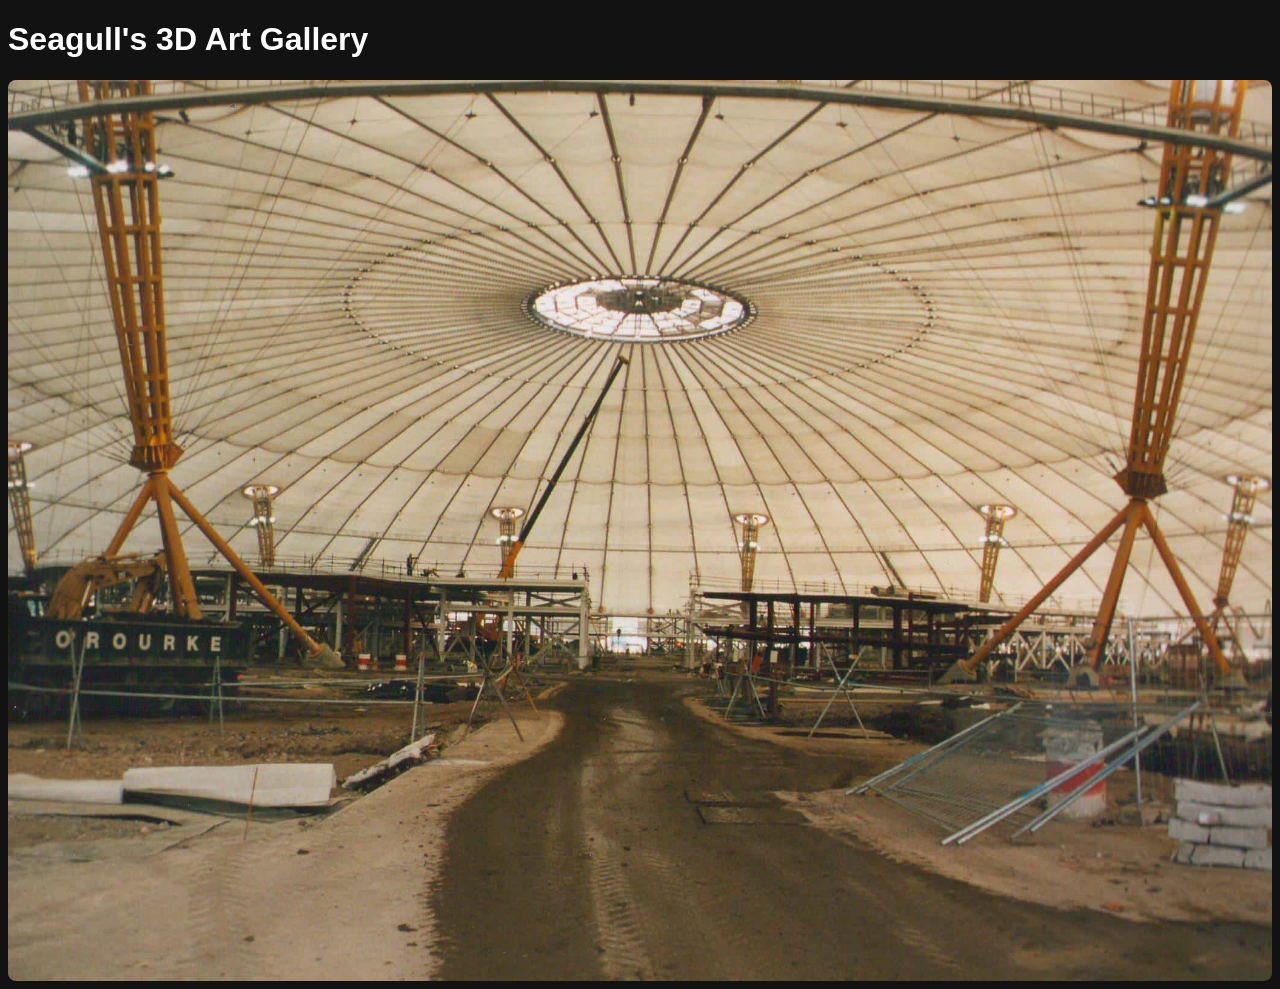
==== index.html @ 1f7e53a7 "Initial portfolio commit" ====
<!DOCTYPE html>
<html>
<head>
<title>Seagull's 3D Art Gallery</title>
<link rel="stylesheet" href="style.css">
</head>
<body>
<h1>Seagull's 3D Art Gallery</h1>
<div class="gallery">
    <img src="cablenetstructure.jpg" alt="Description of art">
</div>
</body>
</html>
---- style.css ----
body {
    background-color: #121212;
    color: #ffffff;
    font-family: sans-serif;
}

.gallery {
    display: grid;
    grid-template-columns: repeat(auto-fit, minmax(280px, 1fr));
    gap: 20px;
}

.gallery img {
    width: 100%;
    height: auto;
    display: block;
    border-radius: 8px;
}
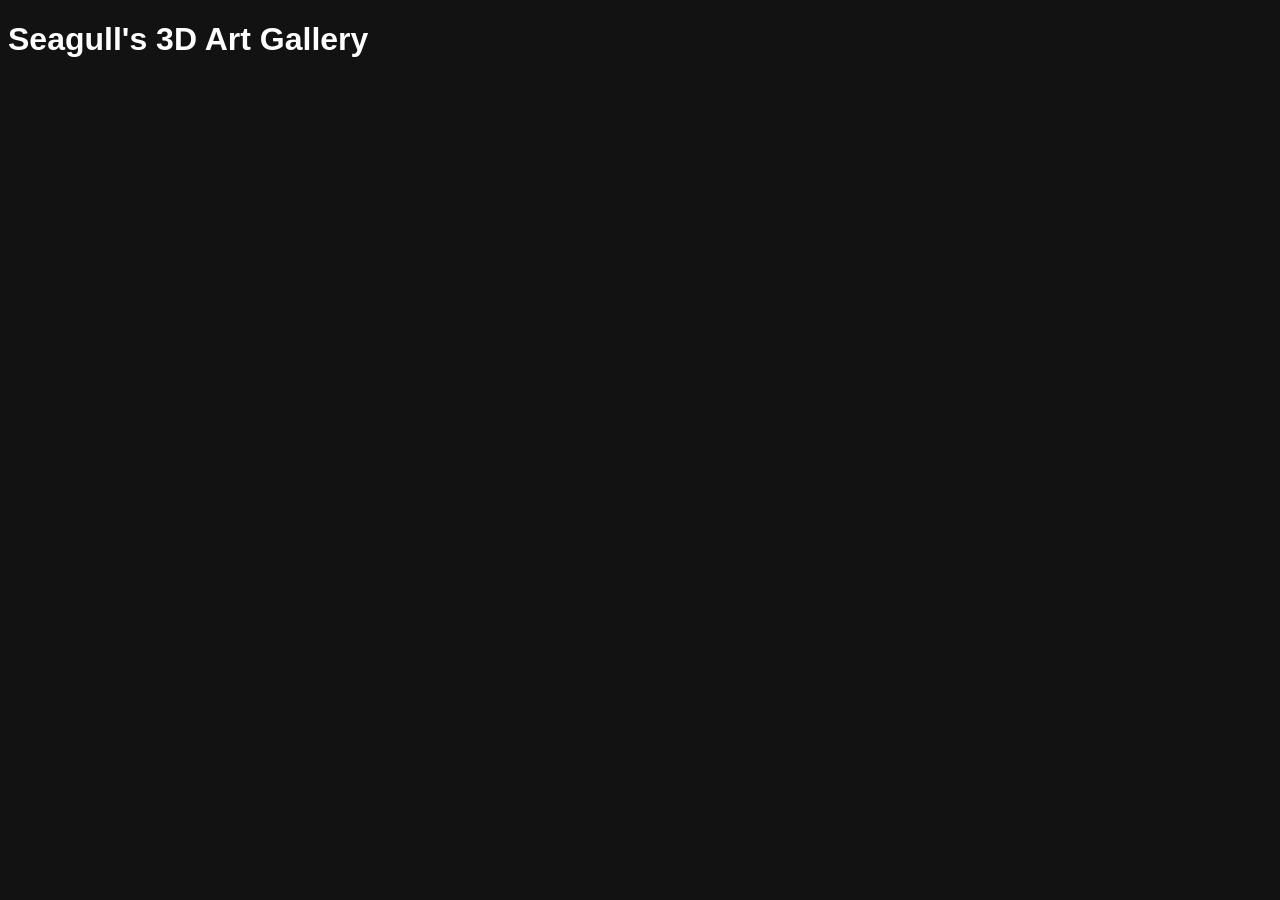
==== commit 94ec364b: "Added first video and updatd gallery" ====
--- a/index.html
+++ b/index.html
@@ -7,7 +7,7 @@
 <body>
 <h1>Seagull's 3D Art Gallery</h1>
 <div class="gallery">
-    <img src="cablenetstructure.jpg" alt="Description of art">
+    <video src="car_showcase_vid.mp4" autoplay loop muted playsinline></video>
 </div>
 </body>
 </html>
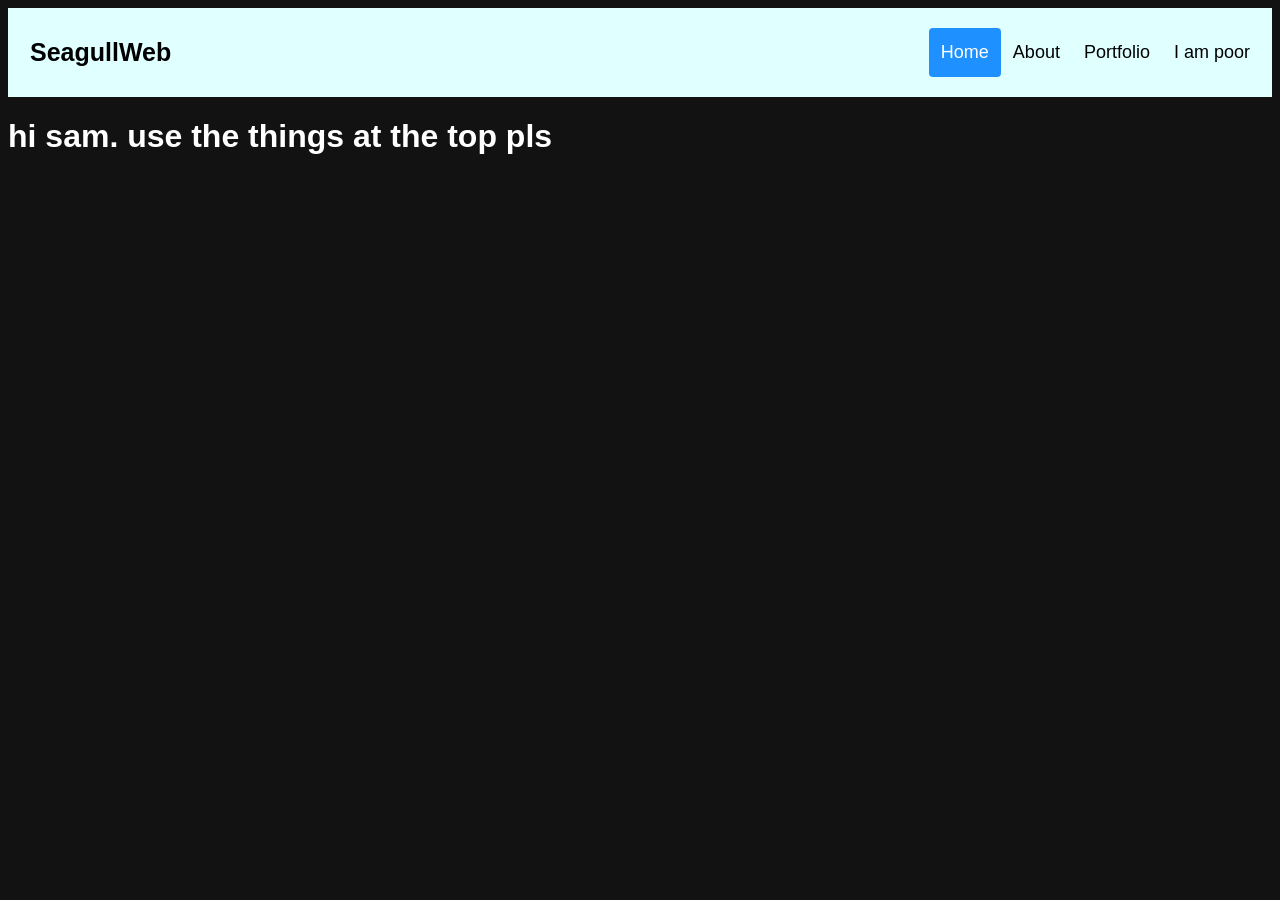
==== commit 25619643: "And tried again" ====
--- a/index.html
+++ b/index.html
@@ -1,13 +1,19 @@
 <!DOCTYPE html>
 <html>
 <head>
-<title>Seagull's 3D Art Gallery</title>
+<title>Seagull's 3D Art Gallery - Home</title>
 <link rel="stylesheet" href="style.css">
 </head>
 <body>
-<h1>Seagull's 3D Art Gallery</h1>
-<div class="gallery">
-    <video src="car_showcase_vid.mp4" autoplay loop muted playsinline></video>
+<div class="header">
+  <a href="index.html" class="logo">SeagullWeb</a>
+  <div class="header-right">
+    <a class="active" href="index.html">Home</a>
+    <a href="about.html">About</a>
+    <a href="portfolio.html">Portfolio</a>
+    <a href="contact.html">I am poor</a>
+  </div>
 </div>
+<h1> hi sam. use the things at the top pls </h1>
 </body>
 </html>
--- a/style.css
+++ b/style.css
@@ -10,9 +10,63 @@
     gap: 20px;
 }
 
-.gallery img {
+.gallery img, .gallery video {
     width: 100%;
     height: auto;
     display: block;
     border-radius: 8px;
+}
+
+/* Style the header with a grey background and some padding */
+.header {
+  overflow: hidden;
+  background-color: #e0ffff;
+  padding: 20px 10px;
+}
+
+/* Style the header links */
+.header a {
+  float: left;
+  color: black;
+  text-align: center;
+  padding: 12px;
+  text-decoration: none;
+  font-size: 18px;
+  line-height: 25px;
+  border-radius: 4px;
+}
+
+/* Style the logo link */
+.header a.logo {
+  font-size: 25px;
+  font-weight: bold;
+}
+
+/* Change the background color on mouse-over */
+.header a:hover {
+  background-color: #f0ffff;
+  color: black;
+}
+
+/* Style the active/current link*/
+.header a.active {
+  background-color: dodgerblue;
+  color: white;
+}
+
+/* Float the link section to the right */
+.header-right {
+  float: right;
+}
+
+/* Add media queries for responsiveness - when the screen is 500px wide or less, stack the links on top of each other */
+@media screen and (max-width: 500px) {
+  .header a {
+    float: none;
+    display: block;
+    text-align: left;
+  }
+  .header-right {
+    float: none;
+  }
 }
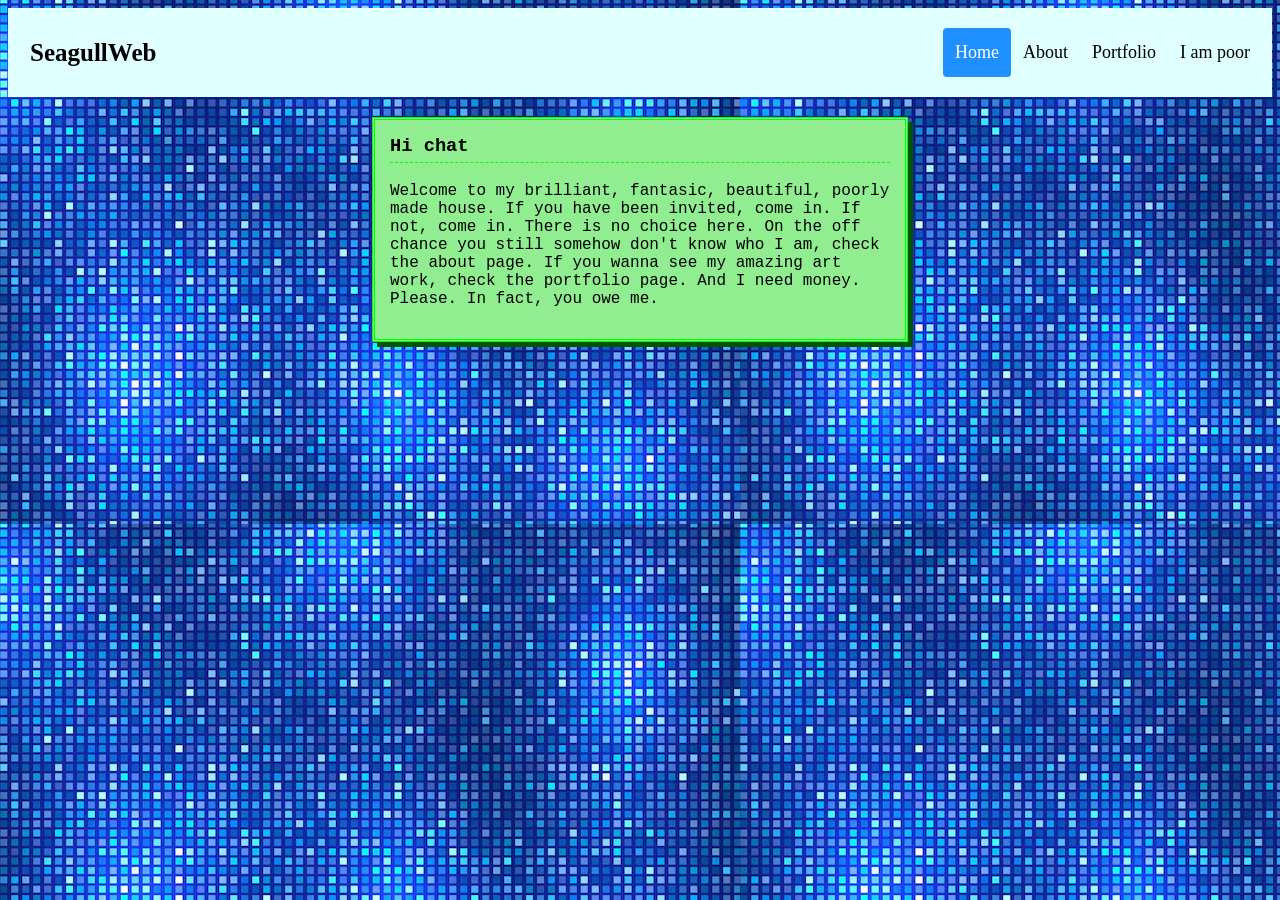
==== commit e4c28c5c: "Made it a lot cooler" ====
--- a/index.html
+++ b/index.html
@@ -14,6 +14,9 @@
     <a href="contact.html">I am poor</a>
   </div>
 </div>
-<h1> hi sam. use the things at the top pls </h1>
+<div class="retro-text-box">
+  <h3>Hi chat</h3>
+  <p>Welcome to my brilliant, fantasic, beautiful, poorly made house. If you have been invited, come in. If not, come in. There is no choice here. On the off chance you still somehow don't know who I am, check the about page. If you wanna see my amazing art work, check the portfolio page. And I need money. Please. In fact, you owe me.</p>
+</div>
 </body>
 </html>
--- a/style.css
+++ b/style.css
@@ -1,7 +1,7 @@
 body {
-    background-color: #121212;
+    background-color: #fffe0;
     color: #ffffff;
-    font-family: sans-serif;
+    font-family: courier-new;
 }
 
 .gallery {
@@ -69,4 +69,25 @@
   .header-right {
     float: none;
   }
+}
+
+.retro-text-box {
+  font-family: 'Courier New', monospace; /* Classic retro web font */
+  background-color: #90ee90;
+  color: #000000;
+  border: 3px double #00FF00;
+  padding: 15px;
+  max-width: 500px;
+  margin: 20px auto;
+  box-shadow: 5px 5px 0px #005500;
+}
+
+.retro-text-box h3 {
+  margin-top: 0;
+  border-bottom: 1px dashed #00FF00;
+  padding-bottom: 5px;
+}
+
+body {
+  background-image: url('background.avif');
 }
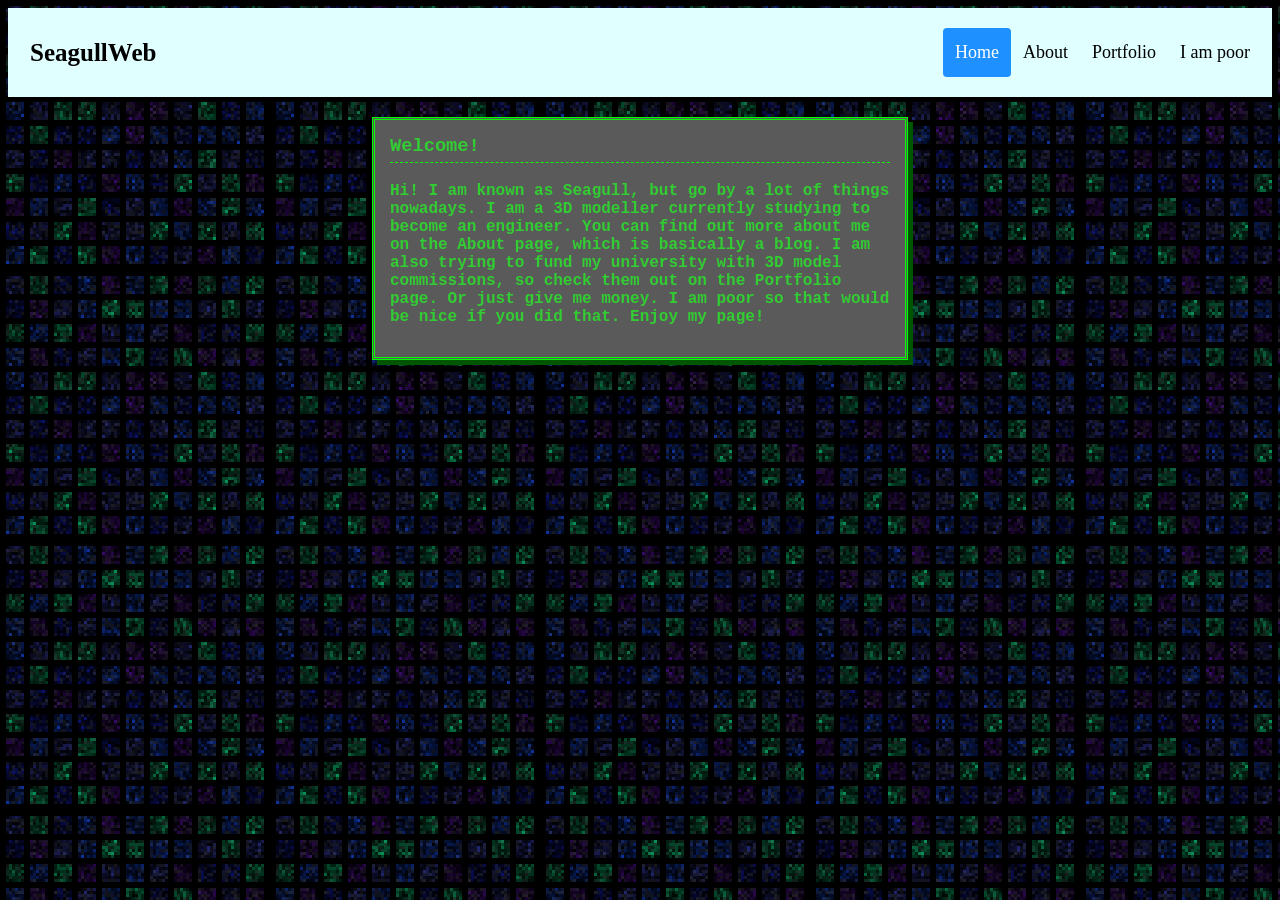
==== commit 91c0369f: "Made the website less of a joke" ====
--- a/index.html
+++ b/index.html
@@ -15,8 +15,8 @@
   </div>
 </div>
 <div class="retro-text-box">
-  <h3>Hi chat</h3>
-  <p>Welcome to my brilliant, fantasic, beautiful, poorly made house. If you have been invited, come in. If not, come in. There is no choice here. On the off chance you still somehow don't know who I am, check the about page. If you wanna see my amazing art work, check the portfolio page. And I need money. Please. In fact, you owe me.</p>
+  <h3>Welcome!</h3>
+  <p>Hi! I am known as Seagull, but go by a lot of things nowadays. I am a 3D modeller currently studying to become an engineer. You can find out more about me on the About page, which is basically a blog. I am also trying to fund my university with 3D model commissions, so check them out on the Portfolio page. Or just give me money. I am poor so that would be nice if you did that. Enjoy my page!</p>
 </div>
 </body>
 </html>
--- a/style.css
+++ b/style.css
@@ -73,13 +73,14 @@
 
 .retro-text-box {
   font-family: 'Courier New', monospace; /* Classic retro web font */
-  background-color: #90ee90;
-  color: #000000;
+  background-color: #5a5a5a;
+  color: #32cd32;
   border: 3px double #00FF00;
   padding: 15px;
   max-width: 500px;
   margin: 20px auto;
   box-shadow: 5px 5px 0px #005500;
+  font-weight: bold;
 }
 
 .retro-text-box h3 {
@@ -89,5 +90,9 @@
 }
 
 body {
-  background-image: url('background.avif');
-}+  background-image: url('background.png');
+}
+
+/* git add . */
+/* git commit -m "..." */
+/* git push origin main */
